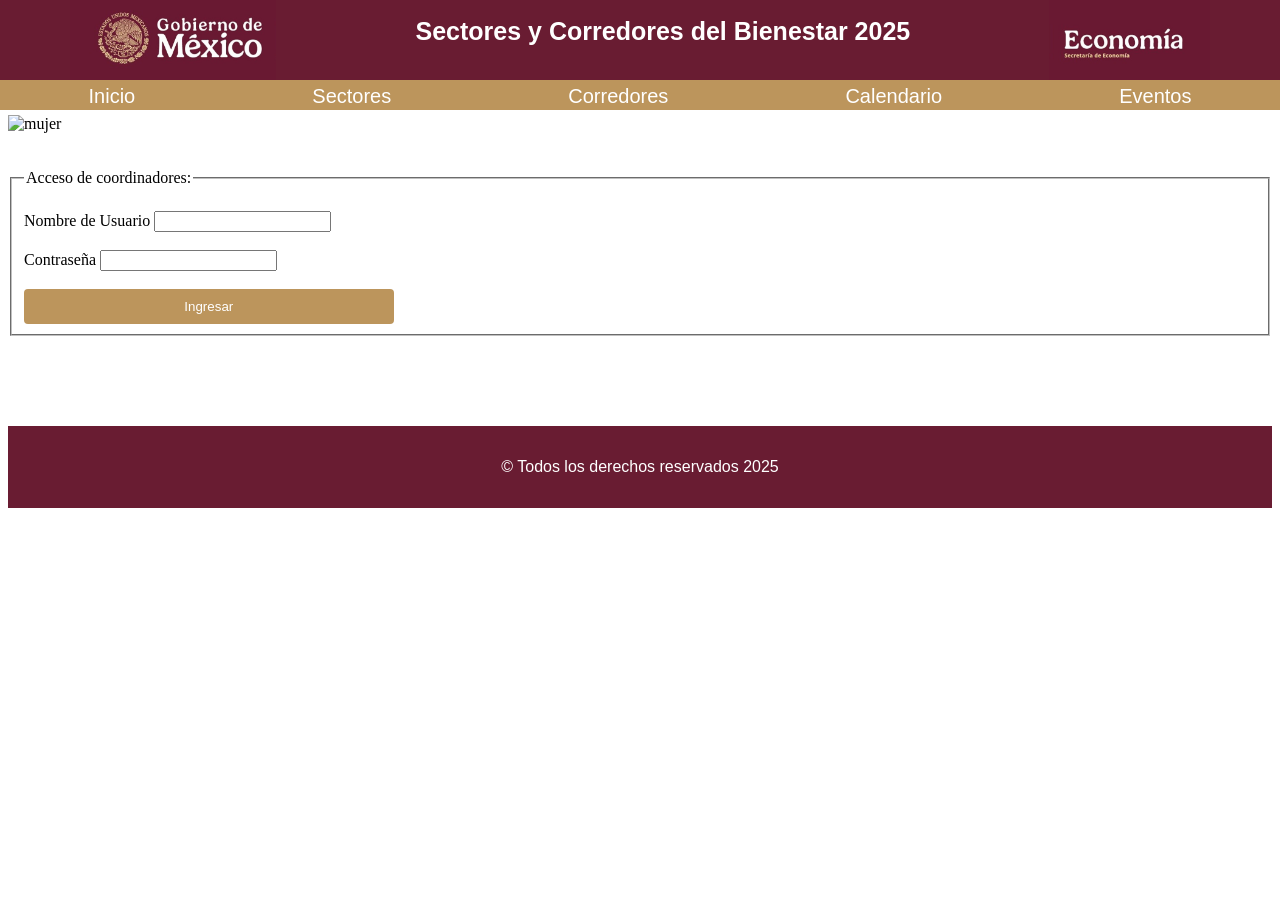
==== index.html @ 6ab676d5 "Add files via upload" ====
<!DOCTYPE html>
<html>
  <head>
      <meta charset="UTF-8">
      <title>Formulario ok</title>
      <link rel="stylesheet" href="formulario_sectores.css">
  </head>
  
<body>

        
     <header class="prueba cabeceraprincipal">
      <div class="prueba cabecera">      
          <div class="sectores espacio"><img src=logo_gob.jpg height=100% width=100% alt="logo de se"/></div>
          <div class="prueba titulo"> <h1 class="sectores">  Sectores y Corredores del Bienestar 2025 </h1></div>
          <div class="prueba objetos"><img src=logo_economia.jpg height=100% width=100% alt="logo de se"/></div>
          </div>
            
      <div class="prueba botonesnavegacion">
          <nav class="navegacion">
          <a href="formulario_sectores.html">Inicio</a>
          <a href="https://www.gob.mx/se/articulos/el-programa-sectorial-de-economia-2020-2024-fomentara-el-desarrollo-economico-y-contribuira-al-bienestar-de-la-sociedad-mexicana?idiom=es#:~:text=Con%20el%20Programa%20Sectorial%20de,Contesta%20nuestra%20encuesta%20de%20satisfacci%C3%B3n.">Sectores</a>
          <a href="https://www.gob.mx/se/prensa/secretaria-de-economia-acuerda-con-gobiernos-estatales-impulsar-corredores-del-bienestar">Corredores</a>
          <a href="https://calendarioescolar.sep.gob.mx/">Calendario</a>
          <a href="https://www.gob.mx/se/documentos/eventos-en-la-secretaria-de-economia">Eventos</a>
          </nav>
      </div>
    
     </header>
     


      <div class="fondo">
            <img src=mujer.jpg height=100% width=100% alt="mujer"/>
      </div>
     
     
      <br><br>
      
      
      <div>
        
        
      	<form>
      			<fieldset>
      				<legend>Acceso de coordinadores:</legend>  <br>
      				<label for "name"> Nombre de Usuario </label>
      					<input type="text" id="name" name="name"/> <br/> <br>
      				<label for="passs"> Contraseña </label> 
      					<input type="Password" id="pass" name="pass"/> <br/> <br>
      				<!--<input type="submit" value="Enviar"> <a href="#">Enviar</a> -->
      				<a href="formulario_sectores_menu.html"><input type="button" value="Ingresar"></a>
      				</form>
      				
      				<br>
      		
      			</fieldset>
      	</form>
      	<br><br><br><br><br>
      
      </div>
     
     
      <footer>
       <p>&copy; Todos los derechos reservados 2025 </p>
      </footer>
  
</body>
</html>
---- formulario_sectores.css ----
/*.prueba{
  border: 1px solid red;
}*/

.header{
  position: relative;
  width: 100%;
  background-color:#BC955C ;
}


.sectores{
  font-family: "Arial" ;
  color: white ;
  font-size: 25px;
  font-weight: bold;
  align-content: center;
}

.cabecera{
  height: 5rem;
  display: flex;
  justify-content: space-around;
  background-color: #691C32;
 
}

.cabeceraprincipal{
  display: flex;
  flex-direction: column;
  position: absolute;
  width: 100%;
  top:0px;
  left: 0px;
  right: 0px;
  
  
}

.botonesnavegacion{
  height: 30px;
  width:100%;
  color: white;
  background-color: #BC955C ;
}

.navegacion{
  display: flex;
  justify-content: space-around;
  margin-top: 5px;
}

a{
  text-decoration: none;
  color: black;
}

.navegacion a {
  color: white;
  font-family: Arial;
  font-size: 20px;
}

.fondo{
    position: relative;
    display: flex;
    justify-content: flex-start;
    flex-wrap: wrap; 
    margin-top: 115px; /*con esta parte dimos estapcio para que se acomodara el tunell de libros y no se superponga al header*/
    margin-bottom: 0px;
    width: 100%;
    
}



footer {
    text-align: center;
    background-color: #691C32;
    color: white;
    padding: 1rem 0;
    position: relative; /*Probar cambiando a relative*/
    bottom: 0;
    width: 100%;
    margin-bottom: 0.8rem;
    
    font-family: Arial;
}



.lista_tareas{
  align-items: center;
  display: flex;
  flex-direction: column;
  position: relative;
  width: 100%;
  top:0px;
  left: 0px;
  right: 0px;
  font-family: arial;
  font-size: 15px;
  font-weight: bold;
}

.centro{
  position: relative;
  display: flex;
  justify-content: flex-start;
  flex-wrap: wrap; 
  margin-top: 115px; /*con esta parte dimos estapcio para que se acomodara el tunell de libros y no se superponga al header*/
  margin-bottom: 0px;
  width: 100%;  
}


/*actividad auxuliar se usa para dar espacio al anuncio de que la informacion fue cargada correctamente, especificamente en margin-top*/
.actividad_auxiliar{
  position: relative;
  display: flex;
  justify-content: flex-start;
  flex-wrap: wrap; 
  margin-top: 50px; /*con esta parte dimos estapcio para que se acomodara el tunell de libros y no se superponga al header*/
  margin-bottom: 0px;
  width: 100%;  
}


.custom-hr {
    border: none;               /* Quita el borde predeterminado */
    height: 3px;                /* Establece el grosor del HR */
    background-color: #BC955C;  /* Establece el color del HR */
    margin: 20px 0;             /* Añade un margen vertical */
}
  
.tabla_formulario {
    display: flex;
    justify-content: space-between;
    align-items: flex-start;
    margin-top: 1rem;
    margin-bottom: 1rem;
    background-color: white;
    padding: 0 1rem;
    width:100%; /*Se ajusta para determinar que tan ancho queremos el elemento*/
    height:100%;
    text-align: left;
}

 input[type="button"] {
    padding: 10px 20px;
    border: none;
    border-radius: 4px;
    background-color: #BC955C;
    color: white;
    cursor: pointer;
    transition: background-color 0.3s ease;
    width: 30%;
    justify-content:center;
    align-items: center;
    text-align: center;
}


 input[type="button"]:hover {
    background-color: #691C32;    /* Color de fondo al pasar el cursor por encima */
}
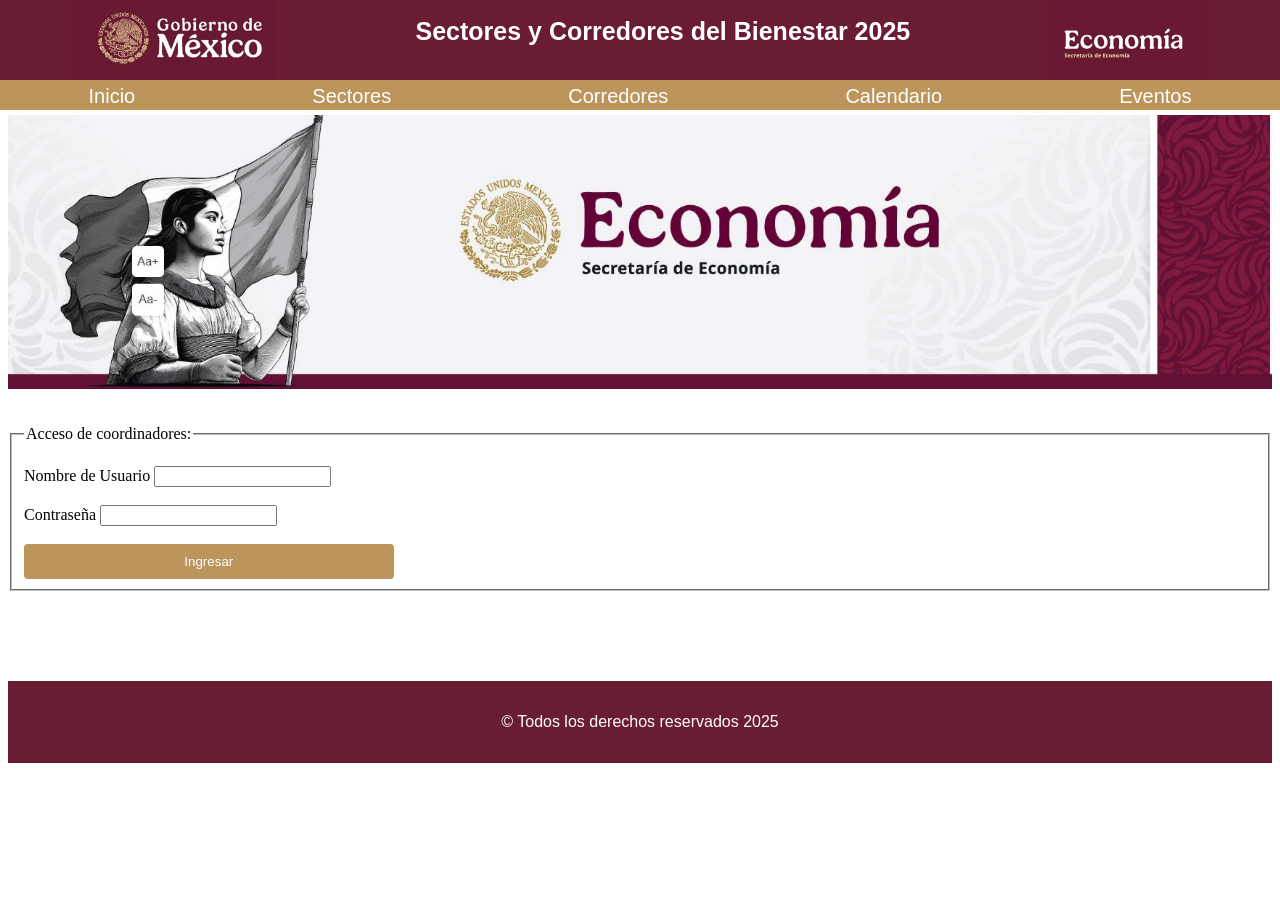
==== commit 07467b96: "Add files via upload" ====
--- a/index.html
+++ b/index.html
@@ -31,7 +31,7 @@
 
 
       <div class="fondo">
-            <img src=mujer.jpg height=100% width=100% alt="mujer"/>
+            <img src=mujer.JPG height=100% width=100% alt="mujer"/>
       </div>
      
      
